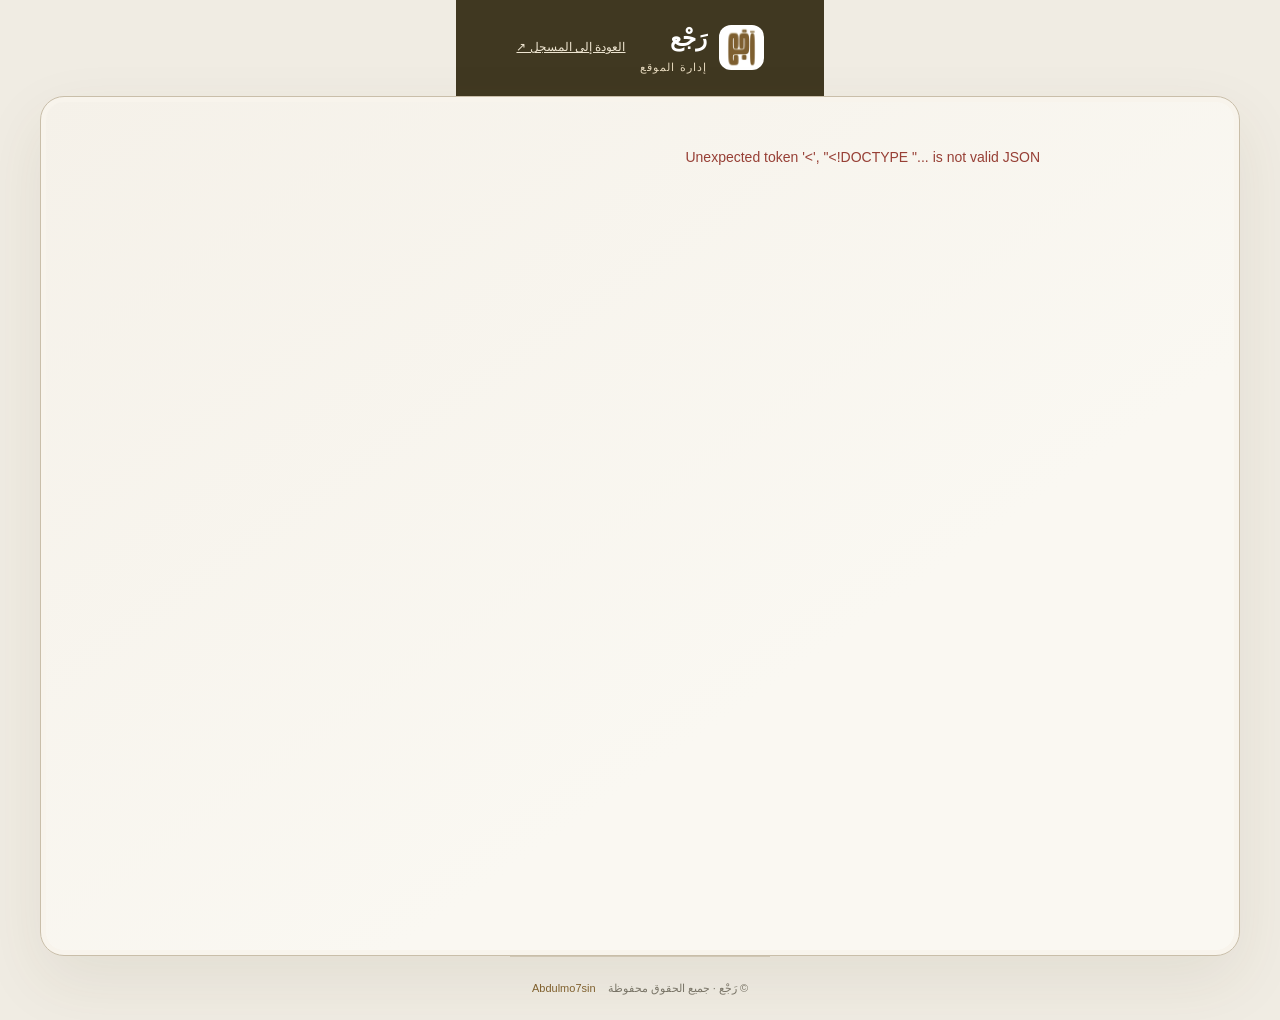
==== admin/index.html @ da1509fb "Add phone-based site-owner administration, controls and audit dashboard" ====
<!doctype html><html lang="ar" dir="rtl"><head><meta charset="utf-8"><meta name="viewport" content="width=device-width,initial-scale=1"><meta name="robots" content="noindex,nofollow"><meta name="referrer" content="no-referrer"><meta name="theme-color" content="#403821"><title>إدارة رَجْع</title><link rel="icon" href="/icon.svg?v=27"><link rel="stylesheet" href="/admin/admin.css?v=27"><script src="/admin/admin.js?v=27" defer></script></head><body>
<header><a class="brand" href="/"><img src="/assets/raja-logo.jpeg" alt="رَجْع" width="45" height="45"><span>رَجْع<small>إدارة الموقع</small></span></a><a class="home" href="/">العودة إلى المسجل ↗</a></header>
<main>
<section id="auth" class="auth card" hidden><span class="eyebrow">مساحة الإدارة</span><h1 id="authTitle">مرحبًا بعودتك</h1><p id="authIntro">أدخل رقم جوالك وكلمة المرور للوصول إلى لوحة الإدارة.</p><form id="loginForm"><label>رقم الجوال<input id="phone" type="tel" dir="ltr" autocomplete="username" placeholder="05XXXXXXXX" required maxlength="20"></label><label id="activationLabel" hidden>رمز التفعيل الخاص<input id="activation" type="password" dir="ltr" autocomplete="off" maxlength="43"></label><label id="recoveryLabel" hidden>رمز الاستعادة<input id="recovery" dir="ltr" autocomplete="off" maxlength="32"></label><label><span id="passwordLabel">كلمة المرور</span><input id="password" type="password" autocomplete="current-password" required maxlength="128"></label><label id="confirmLabel" hidden>تأكيد كلمة المرور<input id="confirmPassword" type="password" autocomplete="new-password" maxlength="128"></label><button id="loginSubmit" type="submit">تسجيل الدخول</button></form><div class="links"><button id="activateMode" class="link" type="button">لدي رابط تفعيل</button><button id="recoverMode" class="link" type="button">استعادة الدخول</button><button id="loginMode" class="link" type="button" hidden>تسجيل الدخول</button></div><small>حساب إدارة مستقل · لا تُرسل رموز SMS من هذه الصفحة</small></section>
<section id="recoveryPanel" class="auth card" hidden><h1>احفظ رمز الاستعادة</h1><p>يظهر مرة واحدة. احتفظ به لاستعادة الدخول إذا نسيت كلمة المرور.</p><input id="recoveryCode" readonly dir="ltr"><button id="saveRecovery" type="button">تنزيل رمز الاستعادة</button><button id="continue" class="secondary" type="button">متابعة إلى لوحة الإدارة</button></section>
<div id="dashboard" hidden><div class="heading"><div><span class="eyebrow">لوحة التحكم</span><h1>كل ما يخص رَجْع، في مكان واحد</h1><p id="welcome"></p></div><div class="actions"><button id="refresh" class="secondary" type="button">تحديث البيانات</button><button id="logout" class="secondary" type="button">تسجيل الخروج</button></div></div>
<nav aria-label="أقسام الإدارة"><button data-tab="overview" aria-current="page">نظرة عامة</button><button data-tab="users">المستخدمون</button><button data-tab="settings">إعدادات الموقع</button><button data-tab="services">الخدمات</button><button data-tab="audit">سجل العمليات</button><button data-tab="admins" id="adminsTab" hidden>المشرفون</button><button data-tab="security">حماية حسابي</button></nav>
<section data-panel="overview"><div id="stats" class="stats"></div><div class="grid"><article class="card"><span class="eyebrow">حالة الموقع</span><h2>مسجل بسيط. إدارة واضحة.</h2><p>إدارة الحسابات والإعدادات تعمل من الخادم. ملفات المقاطع والقوائم وتقدم الاستماع محفوظة على أجهزة أصحابها ولا تظهر في هذه اللوحة.</p><div class="tags"><span id="release" class="tag"></span><span class="tag">تخزين المقاطع على الجهاز</span></div></article><article class="card"><h2>أحدث العمليات</h2><div id="recent"></div></article></div></section>
<section data-panel="users" hidden><article class="card"><div class="section-head"><div><h2>حسابات المستخدمين</h2><p>إدارة الحسابات المسجّلة بالبريد وكلمة المرور.</p></div><button id="exportUsers" class="secondary" type="button">تصدير النتائج المعروضة</button></div><form id="searchForm" class="search"><input id="search" type="search" placeholder="ابحث بالاسم أو البريد" aria-label="البحث عن مستخدم" maxlength="100"><button>بحث</button></form><div class="table-wrap"><table><thead><tr><th>المستخدم</th><th>الحالة</th><th>الجلسات</th><th>تاريخ التسجيل</th><th>الإجراءات</th></tr></thead><tbody id="usersBody"></tbody></table></div><div class="pagination"><button id="previous" class="secondary" type="button">السابق</button><span id="usersCount"></span><button id="next" class="secondary" type="button">التالي</button></div><small>التعليق يمنع خدمات الحساب ويلغي جلساته، ولا يحذف الملفات المحفوظة على الجهاز.</small></article></section>
<section data-panel="settings" hidden><article class="card narrow"><h2>إعدادات الموقع</h2><form id="settingsForm"><label>عنوان الموقع في المتصفح<input id="siteTitle" required maxlength="60"></label><label>إعلان أعلى الموقع<textarea id="announcement" rows="3" maxlength="300" placeholder="اتركه فارغًا لإخفاء الإعلان"></textarea></label><label class="toggle"><input id="registrationOpen" type="checkbox"> السماح بإنشاء حسابات جديدة</label><label class="toggle"><input id="downloadsEnabled" type="checkbox"> تفعيل خدمة تنزيل الروابط</label><small>إيقاف التنزيل لا يوقف تشغيل ملفات المستخدم المحفوظة على جهازه.</small><button>حفظ الإعدادات</button></form></article></section>
<section data-panel="services" hidden><article class="card narrow"><span class="eyebrow">فحص مباشر</span><h2>الخدمات والاتصال</h2><p>تحقق من قاعدة البيانات واستجابة خادم تجهيز الوسائط.</p><button id="checkServices" type="button">فحص الخدمات الآن</button><div id="serviceResults" class="service-results"></div><small>قد يحتاج الخادم المجاني إلى الاستيقاظ من الخمول. نجاح الاتصال لا يضمن دعم كل روابط يوتيوب.</small></article></section>
<section data-panel="audit" hidden><article class="card"><h2>سجل العمليات الإدارية</h2><p>آخر 100 عملية، بأسماء منفذيها وتوقيتها.</p><div id="auditRows"></div></article></section>
<section data-panel="admins" hidden><article class="card"><h2>إدارة المشرفين</h2><p>مالك الموقع يدير صلاحيات المشرفين وروابط تفعيلهم. المشرف لا يستطيع إنشاء مشرف آخر.</p><form id="adminCreate" class="search"><input id="adminName" required maxlength="80" placeholder="اسم المشرف" aria-label="اسم المشرف"><input id="adminPhone" type="tel" dir="ltr" required placeholder="05XXXXXXXX" aria-label="جوال المشرف"><button>إضافة مشرف</button></form><div class="table-wrap"><table><thead><tr><th>المشرف</th><th>الصلاحية</th><th>الحالة</th><th>آخر دخول</th><th>الإجراءات</th></tr></thead><tbody id="adminsBody"></tbody></table></div></article></section>
<section data-panel="security" hidden><article class="card narrow"><h2>تغيير كلمة المرور</h2><p>تغييرها يلغي جلسات حساب الإدارة السابقة.</p><form id="changePassword"><label>كلمة المرور الحالية<input id="currentPassword" type="password" autocomplete="current-password" required maxlength="128"></label><label>كلمة المرور الجديدة<input id="newPassword" type="password" autocomplete="new-password" required minlength="12" maxlength="128"></label><label>تأكيد كلمة المرور الجديدة<input id="newPasswordConfirm" type="password" autocomplete="new-password" required minlength="12" maxlength="128"></label><small>استخدم 12 حرفًا على الأقل.</small><button>تحديث كلمة المرور</button></form></article></section>
</div><p id="status" class="status" role="status" aria-live="polite">جارٍ التحقق من جلسة الإدارة…</p>
<dialog id="inviteDialog"><h2>رابط تفعيل المشرف</h2><p>يُستخدم مرة واحدة، وتنتهي صلاحيته بعد 24 ساعة. يظهر الآن فقط.</p><input id="inviteLink" readonly dir="ltr"><div class="actions"><button id="copyInvite" type="button">نسخ الرابط</button><button id="closeInvite" class="secondary" type="button">إغلاق</button></div></dialog>
</main><footer>© رَجْع · جميع الحقوق محفوظة <strong dir="ltr">Abdulmo7sin</strong></footer></body></html>
---- admin/admin.css ----
@import url('/recorder.css?v=27');
:root{--ink:#302d25;--muted:#7a7568;--gold:#82612e;--line:#d9d0bf;--paper:#faf8f2}*{box-sizing:border-box}body{margin:0;background:#f0ece3;color:var(--ink);font-family:Tahoma,Arial,sans-serif;line-height:1.75;font-size:14px}body>header{background:#403821;color:#fff;display:flex;justify-content:space-between;align-items:center;padding:18px max(20px,calc((100vw - 1160px)/2));gap:15px}a{color:inherit}.brand{display:flex;align-items:center;gap:12px;text-decoration:none;font-size:23px;font-weight:bold}.brand img{border-radius:12px}.brand small{display:block;font-size:11px;font-weight:normal;letter-spacing:1px;color:#e6d9be}.home{font-size:12px;color:#eee5d1}body main{max-width:1200px;margin:0 auto;padding:36px 24px;display:block}h1,h2,p{margin:0 0 14px}h1{font-size:clamp(23px,3vw,31px);font-weight:600;line-height:1.5}h2{font-size:18px}p,small{color:var(--muted)}small{font-size:12px}.eyebrow{display:block;color:var(--gold);font-size:11px;letter-spacing:1px;margin-bottom:8px}.card{background:var(--paper);border:1px solid var(--line);border-radius:20px;padding:26px;margin:0 0 20px;box-shadow:0 8px 24px #40382105}.auth{max-width:430px;margin:30px auto}.narrow{max-width:650px}form{display:grid;gap:16px}label{display:grid;gap:5px;font-size:13px}input,textarea,button{font:inherit}input:not([type=checkbox]),textarea{width:100%;min-width:0;max-width:100%;border:1px solid var(--line);border-radius:10px;padding:10px 12px;background:white;color:var(--ink)}input:focus,textarea:focus{outline:2px solid #b69559;outline-offset:2px}button{cursor:pointer;border:1px solid var(--gold);border-radius:10px;padding:9px 17px;color:#fff;background:var(--gold);line-height:1.7;min-height:42px}button:hover{filter:brightness(.96)}button:disabled{opacity:.45;cursor:wait}.secondary{background:transparent;color:var(--gold);border-color:var(--line)}.link{border:0;background:none;color:var(--gold);padding:3px;font-size:12px;min-height:35px}.links,.actions,.section-head,.heading,.pagination{display:flex;align-items:center;justify-content:space-between;gap:12px;flex-wrap:wrap}.links{margin:16px 0}.heading{margin-bottom:25px}.heading p{margin:0}.actions{justify-content:flex-start}nav{display:flex;gap:4px;overflow:auto;border-bottom:1px solid var(--line);padding-bottom:12px;margin-bottom:25px;scrollbar-width:thin}nav button{white-space:nowrap;background:transparent;color:var(--muted);border-color:transparent;padding:8px 14px;font-size:13px}nav button[aria-current=page]{background:#e4dbc8;color:#62481f;border-color:#d4c5a7}.stats{display:grid;grid-template-columns:repeat(4,1fr);gap:16px;margin-bottom:20px}.stat{background:var(--paper);border:1px solid var(--line);padding:20px;border-radius:16px}.stat span{color:var(--muted);display:block;font-size:12px}.stat strong{display:block;font-size:32px;font-weight:500;color:var(--gold);margin-top:4px}.grid{display:grid;grid-template-columns:1fr 1.1fr;gap:20px}.grid .card{margin:0}.tag{display:inline-block;border:1px solid var(--line);color:var(--gold);padding:4px 10px;border-radius:8px;font-size:11px}.tags{display:flex;gap:10px;flex-wrap:wrap;margin-top:25px}.table-wrap{overflow:auto;max-width:100%;margin:20px 0}table{border-collapse:collapse;width:100%;text-align:right;min-width:660px}th{font-size:11px;color:var(--muted);font-weight:normal;border-bottom:1px solid var(--line);padding:12px 10px}td{padding:14px 10px;border-bottom:1px solid #e9e3d8;vertical-align:middle;font-size:12px}td strong{font-size:13px;display:block}td small{display:block;direction:ltr;text-align:right}td button{padding:4px 9px;min-height:32px;font-size:11px;margin:3px}.search{display:flex;gap:10px;flex-wrap:wrap;margin-top:20px}.search input{flex:1 1 160px}.toggle{display:flex;align-items:center;gap:10px}.toggle input{width:18px;height:18px;accent-color:var(--gold)}.event{padding:12px 0;border-bottom:1px solid #e9e3d8;display:grid;grid-template-columns:1fr auto;gap:12px}.event strong{font-size:12px;display:block}.event small{display:block;font-size:11px;overflow-wrap:anywhere}.status{padding:12px 0;max-width:800px;margin:0 auto;color:var(--gold)}.status.error{color:#973f35}.service-results{margin:20px 0}.service-results p{border-bottom:1px solid var(--line);padding:12px 0}.pagination{font-size:12px;margin-bottom:20px}body>footer{display:flex;gap:12px;justify-content:center;flex-wrap:wrap;border-top:1px solid var(--line);padding:22px;color:var(--muted);font-size:11px}footer strong{color:var(--gold);font-weight:normal}dialog{border:1px solid var(--line);border-radius:18px;max-width:500px;width:calc(100% - 32px);padding:25px;background:var(--paper);color:var(--ink)}dialog::backdrop{background:#302d2566}dialog .actions{margin-top:18px}[hidden]{display:none!important}@media(max-width:700px){body main{padding:24px 16px}.card{padding:20px;border-radius:16px}.stats{grid-template-columns:1fr 1fr;gap:10px}.stat{padding:15px}.grid{grid-template-columns:1fr}.heading .actions{width:100%}.heading .actions button{flex:1}body>header{padding:14px 18px}.home{font-size:11px}.section-head{align-items:flex-start}.event{grid-template-columns:1fr}.event time{font-size:10px;color:var(--muted)}nav{margin-inline:-2px}.auth{margin:10px auto}.search button{flex-grow:1}}
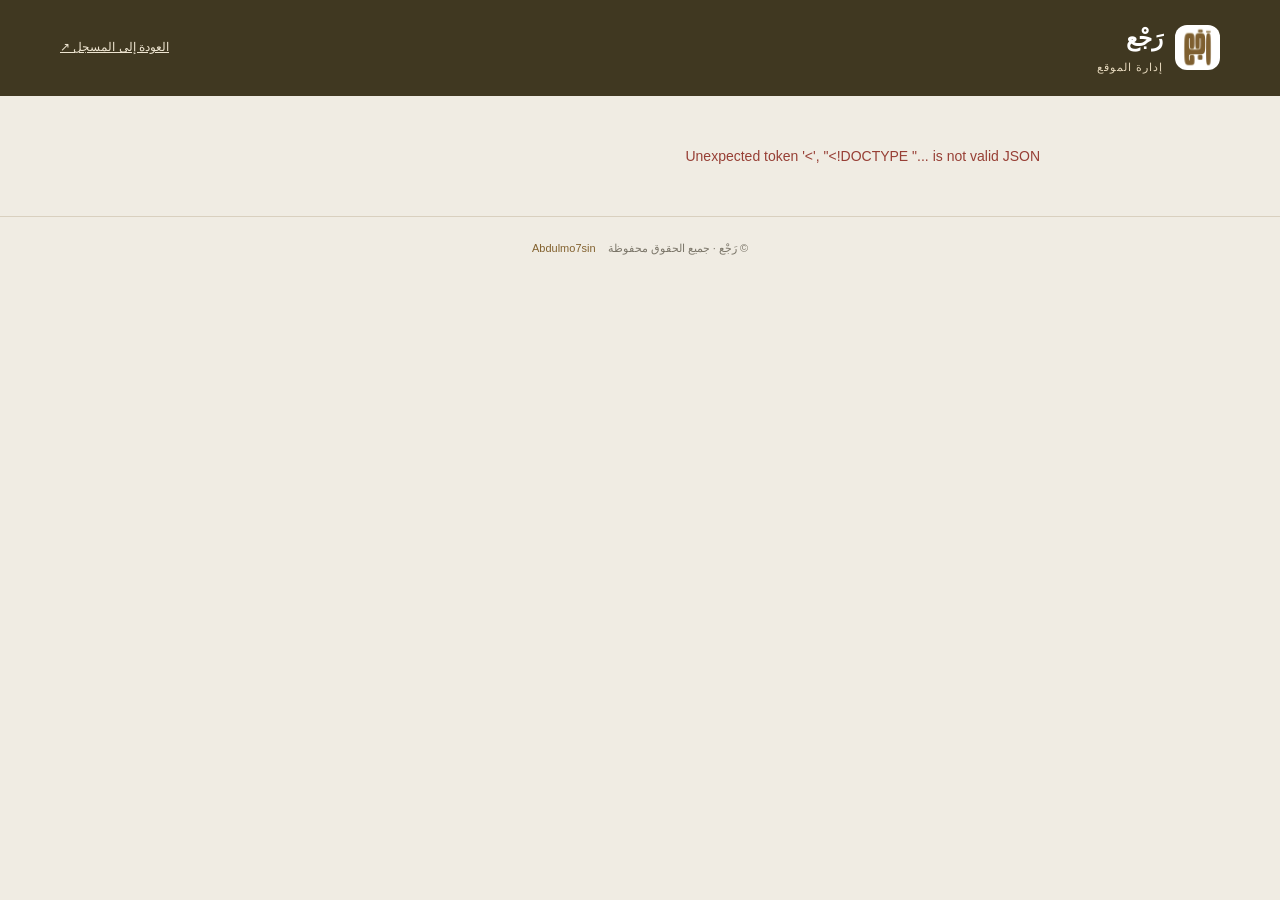
==== commit 3fdeb7ff: "Allow regular account registration, login and recovery by phone or email" ====
--- a/admin/index.html
+++ b/admin/index.html
@@ -1,4 +1,4 @@
-<!doctype html><html lang="ar" dir="rtl"><head><meta charset="utf-8"><meta name="viewport" content="width=device-width,initial-scale=1"><meta name="robots" content="noindex,nofollow"><meta name="referrer" content="no-referrer"><meta name="theme-color" content="#403821"><title>إدارة رَجْع</title><link rel="icon" href="/icon.svg?v=27"><link rel="stylesheet" href="/admin/admin.css?v=27"><script src="/admin/admin.js?v=27" defer></script></head><body>
+<!doctype html><html lang="ar" dir="rtl"><head><meta charset="utf-8"><meta name="viewport" content="width=device-width,initial-scale=1"><meta name="robots" content="noindex,nofollow"><meta name="referrer" content="no-referrer"><meta name="theme-color" content="#403821"><title>إدارة رَجْع</title><link rel="icon" href="/icon.svg?v=28"><link rel="stylesheet" href="/admin/admin.css?v=28"><script src="/admin/admin.js?v=28" defer></script></head><body>
 <header><a class="brand" href="/"><img src="/assets/raja-logo.jpeg" alt="رَجْع" width="45" height="45"><span>رَجْع<small>إدارة الموقع</small></span></a><a class="home" href="/">العودة إلى المسجل ↗</a></header>
 <main>
 <section id="auth" class="auth card" hidden><span class="eyebrow">مساحة الإدارة</span><h1 id="authTitle">مرحبًا بعودتك</h1><p id="authIntro">أدخل رقم جوالك وكلمة المرور للوصول إلى لوحة الإدارة.</p><form id="loginForm"><label>رقم الجوال<input id="phone" type="tel" dir="ltr" autocomplete="username" placeholder="05XXXXXXXX" required maxlength="20"></label><label id="activationLabel" hidden>رمز التفعيل الخاص<input id="activation" type="password" dir="ltr" autocomplete="off" maxlength="43"></label><label id="recoveryLabel" hidden>رمز الاستعادة<input id="recovery" dir="ltr" autocomplete="off" maxlength="32"></label><label><span id="passwordLabel">كلمة المرور</span><input id="password" type="password" autocomplete="current-password" required maxlength="128"></label><label id="confirmLabel" hidden>تأكيد كلمة المرور<input id="confirmPassword" type="password" autocomplete="new-password" maxlength="128"></label><button id="loginSubmit" type="submit">تسجيل الدخول</button></form><div class="links"><button id="activateMode" class="link" type="button">لدي رابط تفعيل</button><button id="recoverMode" class="link" type="button">استعادة الدخول</button><button id="loginMode" class="link" type="button" hidden>تسجيل الدخول</button></div><small>حساب إدارة مستقل · لا تُرسل رموز SMS من هذه الصفحة</small></section>
@@ -6,7 +6,7 @@
 <div id="dashboard" hidden><div class="heading"><div><span class="eyebrow">لوحة التحكم</span><h1>كل ما يخص رَجْع، في مكان واحد</h1><p id="welcome"></p></div><div class="actions"><button id="refresh" class="secondary" type="button">تحديث البيانات</button><button id="logout" class="secondary" type="button">تسجيل الخروج</button></div></div>
 <nav aria-label="أقسام الإدارة"><button data-tab="overview" aria-current="page">نظرة عامة</button><button data-tab="users">المستخدمون</button><button data-tab="settings">إعدادات الموقع</button><button data-tab="services">الخدمات</button><button data-tab="audit">سجل العمليات</button><button data-tab="admins" id="adminsTab" hidden>المشرفون</button><button data-tab="security">حماية حسابي</button></nav>
 <section data-panel="overview"><div id="stats" class="stats"></div><div class="grid"><article class="card"><span class="eyebrow">حالة الموقع</span><h2>مسجل بسيط. إدارة واضحة.</h2><p>إدارة الحسابات والإعدادات تعمل من الخادم. ملفات المقاطع والقوائم وتقدم الاستماع محفوظة على أجهزة أصحابها ولا تظهر في هذه اللوحة.</p><div class="tags"><span id="release" class="tag"></span><span class="tag">تخزين المقاطع على الجهاز</span></div></article><article class="card"><h2>أحدث العمليات</h2><div id="recent"></div></article></div></section>
-<section data-panel="users" hidden><article class="card"><div class="section-head"><div><h2>حسابات المستخدمين</h2><p>إدارة الحسابات المسجّلة بالبريد وكلمة المرور.</p></div><button id="exportUsers" class="secondary" type="button">تصدير النتائج المعروضة</button></div><form id="searchForm" class="search"><input id="search" type="search" placeholder="ابحث بالاسم أو البريد" aria-label="البحث عن مستخدم" maxlength="100"><button>بحث</button></form><div class="table-wrap"><table><thead><tr><th>المستخدم</th><th>الحالة</th><th>الجلسات</th><th>تاريخ التسجيل</th><th>الإجراءات</th></tr></thead><tbody id="usersBody"></tbody></table></div><div class="pagination"><button id="previous" class="secondary" type="button">السابق</button><span id="usersCount"></span><button id="next" class="secondary" type="button">التالي</button></div><small>التعليق يمنع خدمات الحساب ويلغي جلساته، ولا يحذف الملفات المحفوظة على الجهاز.</small></article></section>
+<section data-panel="users" hidden><article class="card"><div class="section-head"><div><h2>حسابات المستخدمين</h2><p>إدارة الحسابات المسجّلة بالجوال أو البريد وكلمة المرور.</p></div><button id="exportUsers" class="secondary" type="button">تصدير النتائج المعروضة</button></div><form id="searchForm" class="search"><input id="search" type="search" placeholder="ابحث بالاسم أو البريد أو الجوال" aria-label="البحث عن مستخدم" maxlength="100"><button>بحث</button></form><div class="table-wrap"><table><thead><tr><th>المستخدم</th><th>الحالة</th><th>الجلسات</th><th>تاريخ التسجيل</th><th>الإجراءات</th></tr></thead><tbody id="usersBody"></tbody></table></div><div class="pagination"><button id="previous" class="secondary" type="button">السابق</button><span id="usersCount"></span><button id="next" class="secondary" type="button">التالي</button></div><small>التعليق يمنع خدمات الحساب ويلغي جلساته، ولا يحذف الملفات المحفوظة على الجهاز.</small></article></section>
 <section data-panel="settings" hidden><article class="card narrow"><h2>إعدادات الموقع</h2><form id="settingsForm"><label>عنوان الموقع في المتصفح<input id="siteTitle" required maxlength="60"></label><label>إعلان أعلى الموقع<textarea id="announcement" rows="3" maxlength="300" placeholder="اتركه فارغًا لإخفاء الإعلان"></textarea></label><label class="toggle"><input id="registrationOpen" type="checkbox"> السماح بإنشاء حسابات جديدة</label><label class="toggle"><input id="downloadsEnabled" type="checkbox"> تفعيل خدمة تنزيل الروابط</label><small>إيقاف التنزيل لا يوقف تشغيل ملفات المستخدم المحفوظة على جهازه.</small><button>حفظ الإعدادات</button></form></article></section>
 <section data-panel="services" hidden><article class="card narrow"><span class="eyebrow">فحص مباشر</span><h2>الخدمات والاتصال</h2><p>تحقق من قاعدة البيانات واستجابة خادم تجهيز الوسائط.</p><button id="checkServices" type="button">فحص الخدمات الآن</button><div id="serviceResults" class="service-results"></div><small>قد يحتاج الخادم المجاني إلى الاستيقاظ من الخمول. نجاح الاتصال لا يضمن دعم كل روابط يوتيوب.</small></article></section>
 <section data-panel="audit" hidden><article class="card"><h2>سجل العمليات الإدارية</h2><p>آخر 100 عملية، بأسماء منفذيها وتوقيتها.</p><div id="auditRows"></div></article></section>
--- a/admin/admin.css
+++ b/admin/admin.css
@@ -1,2 +1 @@
-@import url('/recorder.css?v=27');
-:root{--ink:#302d25;--muted:#7a7568;--gold:#82612e;--line:#d9d0bf;--paper:#faf8f2}*{box-sizing:border-box}body{margin:0;background:#f0ece3;color:var(--ink);font-family:Tahoma,Arial,sans-serif;line-height:1.75;font-size:14px}body>header{background:#403821;color:#fff;display:flex;justify-content:space-between;align-items:center;padding:18px max(20px,calc((100vw - 1160px)/2));gap:15px}a{color:inherit}.brand{display:flex;align-items:center;gap:12px;text-decoration:none;font-size:23px;font-weight:bold}.brand img{border-radius:12px}.brand small{display:block;font-size:11px;font-weight:normal;letter-spacing:1px;color:#e6d9be}.home{font-size:12px;color:#eee5d1}body main{max-width:1200px;margin:0 auto;padding:36px 24px;display:block}h1,h2,p{margin:0 0 14px}h1{font-size:clamp(23px,3vw,31px);font-weight:600;line-height:1.5}h2{font-size:18px}p,small{color:var(--muted)}small{font-size:12px}.eyebrow{display:block;color:var(--gold);font-size:11px;letter-spacing:1px;margin-bottom:8px}.card{background:var(--paper);border:1px solid var(--line);border-radius:20px;padding:26px;margin:0 0 20px;box-shadow:0 8px 24px #40382105}.auth{max-width:430px;margin:30px auto}.narrow{max-width:650px}form{display:grid;gap:16px}label{display:grid;gap:5px;font-size:13px}input,textarea,button{font:inherit}input:not([type=checkbox]),textarea{width:100%;min-width:0;max-width:100%;border:1px solid var(--line);border-radius:10px;padding:10px 12px;background:white;color:var(--ink)}input:focus,textarea:focus{outline:2px solid #b69559;outline-offset:2px}button{cursor:pointer;border:1px solid var(--gold);border-radius:10px;padding:9px 17px;color:#fff;background:var(--gold);line-height:1.7;min-height:42px}button:hover{filter:brightness(.96)}button:disabled{opacity:.45;cursor:wait}.secondary{background:transparent;color:var(--gold);border-color:var(--line)}.link{border:0;background:none;color:var(--gold);padding:3px;font-size:12px;min-height:35px}.links,.actions,.section-head,.heading,.pagination{display:flex;align-items:center;justify-content:space-between;gap:12px;flex-wrap:wrap}.links{margin:16px 0}.heading{margin-bottom:25px}.heading p{margin:0}.actions{justify-content:flex-start}nav{display:flex;gap:4px;overflow:auto;border-bottom:1px solid var(--line);padding-bottom:12px;margin-bottom:25px;scrollbar-width:thin}nav button{white-space:nowrap;background:transparent;color:var(--muted);border-color:transparent;padding:8px 14px;font-size:13px}nav button[aria-current=page]{background:#e4dbc8;color:#62481f;border-color:#d4c5a7}.stats{display:grid;grid-template-columns:repeat(4,1fr);gap:16px;margin-bottom:20px}.stat{background:var(--paper);border:1px solid var(--line);padding:20px;border-radius:16px}.stat span{color:var(--muted);display:block;font-size:12px}.stat strong{display:block;font-size:32px;font-weight:500;color:var(--gold);margin-top:4px}.grid{display:grid;grid-template-columns:1fr 1.1fr;gap:20px}.grid .card{margin:0}.tag{display:inline-block;border:1px solid var(--line);color:var(--gold);padding:4px 10px;border-radius:8px;font-size:11px}.tags{display:flex;gap:10px;flex-wrap:wrap;margin-top:25px}.table-wrap{overflow:auto;max-width:100%;margin:20px 0}table{border-collapse:collapse;width:100%;text-align:right;min-width:660px}th{font-size:11px;color:var(--muted);font-weight:normal;border-bottom:1px solid var(--line);padding:12px 10px}td{padding:14px 10px;border-bottom:1px solid #e9e3d8;vertical-align:middle;font-size:12px}td strong{font-size:13px;display:block}td small{display:block;direction:ltr;text-align:right}td button{padding:4px 9px;min-height:32px;font-size:11px;margin:3px}.search{display:flex;gap:10px;flex-wrap:wrap;margin-top:20px}.search input{flex:1 1 160px}.toggle{display:flex;align-items:center;gap:10px}.toggle input{width:18px;height:18px;accent-color:var(--gold)}.event{padding:12px 0;border-bottom:1px solid #e9e3d8;display:grid;grid-template-columns:1fr auto;gap:12px}.event strong{font-size:12px;display:block}.event small{display:block;font-size:11px;overflow-wrap:anywhere}.status{padding:12px 0;max-width:800px;margin:0 auto;color:var(--gold)}.status.error{color:#973f35}.service-results{margin:20px 0}.service-results p{border-bottom:1px solid var(--line);padding:12px 0}.pagination{font-size:12px;margin-bottom:20px}body>footer{display:flex;gap:12px;justify-content:center;flex-wrap:wrap;border-top:1px solid var(--line);padding:22px;color:var(--muted);font-size:11px}footer strong{color:var(--gold);font-weight:normal}dialog{border:1px solid var(--line);border-radius:18px;max-width:500px;width:calc(100% - 32px);padding:25px;background:var(--paper);color:var(--ink)}dialog::backdrop{background:#302d2566}dialog .actions{margin-top:18px}[hidden]{display:none!important}@media(max-width:700px){body main{padding:24px 16px}.card{padding:20px;border-radius:16px}.stats{grid-template-columns:1fr 1fr;gap:10px}.stat{padding:15px}.grid{grid-template-columns:1fr}.heading .actions{width:100%}.heading .actions button{flex:1}body>header{padding:14px 18px}.home{font-size:11px}.section-head{align-items:flex-start}.event{grid-template-columns:1fr}.event time{font-size:10px;color:var(--muted)}nav{margin-inline:-2px}.auth{margin:10px auto}.search button{flex-grow:1}}
+:root{--ink:#302d25;--muted:#7a7568;--gold:#82612e;--line:#d9d0bf;--paper:#faf8f2}*{box-sizing:border-box}body{margin:0;background:#f0ece3;color:var(--ink);font-family:Tahoma,Arial,sans-serif;line-height:1.75;font-size:14px}body>header{background:#403821;color:#fff;display:flex;justify-content:space-between;align-items:center;padding:18px max(20px,calc((100vw - 1160px)/2));gap:15px}a{color:inherit}.brand{display:flex;align-items:center;gap:12px;text-decoration:none;font-size:23px;font-weight:bold}.brand img{border-radius:12px}.brand small{display:block;font-size:11px;font-weight:normal;letter-spacing:1px;color:#e6d9be}.home{font-size:12px;color:#eee5d1}body main{max-width:1200px;margin:0 auto;padding:36px 24px;display:block}h1,h2,p{margin:0 0 14px}h1{font-size:clamp(23px,3vw,31px);font-weight:600;line-height:1.5}h2{font-size:18px}p,small{color:var(--muted)}small{font-size:12px}.eyebrow{display:block;color:var(--gold);font-size:11px;letter-spacing:1px;margin-bottom:8px}.card{background:var(--paper);border:1px solid var(--line);border-radius:20px;padding:26px;margin:0 0 20px;box-shadow:0 8px 24px #40382105}.auth{max-width:430px;margin:30px auto}.narrow{max-width:650px}form{display:grid;gap:16px}label{display:grid;gap:5px;font-size:13px}input,textarea,button{font:inherit}input,textarea{font-size:16px}input:not([type=checkbox]),textarea{width:100%;min-width:0;max-width:100%;border:1px solid var(--line);border-radius:10px;padding:10px 12px;background:white;color:var(--ink)}input:focus,textarea:focus{outline:2px solid #b69559;outline-offset:2px}button{cursor:pointer;border:1px solid var(--gold);border-radius:10px;padding:9px 17px;color:#fff;background:var(--gold);line-height:1.7;min-height:42px}button:hover{filter:brightness(.96)}button:disabled{opacity:.45;cursor:wait}.secondary{background:transparent;color:var(--gold);border-color:var(--line)}.link{border:0;background:none;color:var(--gold);padding:3px;font-size:12px;min-height:35px}.links,.actions,.section-head,.heading,.pagination{display:flex;align-items:center;justify-content:space-between;gap:12px;flex-wrap:wrap}.links{margin:16px 0}.heading{margin-bottom:25px}.heading p{margin:0}.actions{justify-content:flex-start}nav{display:flex;gap:4px;overflow:auto;border-bottom:1px solid var(--line);padding-bottom:12px;margin-bottom:25px;scrollbar-width:thin}nav button{white-space:nowrap;background:transparent;color:var(--muted);border-color:transparent;padding:8px 14px;font-size:13px}nav button[aria-current=page]{background:#e4dbc8;color:#62481f;border-color:#d4c5a7}.stats{display:grid;grid-template-columns:repeat(4,1fr);gap:16px;margin-bottom:20px}.stat{background:var(--paper);border:1px solid var(--line);padding:20px;border-radius:16px}.stat span{color:var(--muted);display:block;font-size:12px}.stat strong{display:block;font-size:32px;font-weight:500;color:var(--gold);margin-top:4px}.grid{display:grid;grid-template-columns:1fr 1.1fr;gap:20px}.grid .card{margin:0}.tag{display:inline-block;border:1px solid var(--line);color:var(--gold);padding:4px 10px;border-radius:8px;font-size:11px}.tags{display:flex;gap:10px;flex-wrap:wrap;margin-top:25px}.table-wrap{overflow:auto;max-width:100%;margin:20px 0}table{border-collapse:collapse;width:100%;text-align:right;min-width:660px}th{font-size:11px;color:var(--muted);font-weight:normal;border-bottom:1px solid var(--line);padding:12px 10px}td{padding:14px 10px;border-bottom:1px solid #e9e3d8;vertical-align:middle;font-size:12px}td strong{font-size:13px;display:block}td small{display:block;direction:ltr;text-align:right}td button{padding:4px 9px;min-height:32px;font-size:11px;margin:3px}.search{display:flex;gap:10px;flex-wrap:wrap;margin-top:20px}.search input{flex:1 1 160px}.toggle{display:flex;align-items:center;gap:10px}.toggle input{width:18px;height:18px;accent-color:var(--gold)}.event{padding:12px 0;border-bottom:1px solid #e9e3d8;display:grid;grid-template-columns:1fr auto;gap:12px}.event strong{font-size:12px;display:block}.event small{display:block;font-size:11px;overflow-wrap:anywhere}.status{padding:12px 0;max-width:800px;margin:0 auto;color:var(--gold)}.status.error{color:#973f35}.service-results{margin:20px 0}.service-results p{border-bottom:1px solid var(--line);padding:12px 0}.pagination{font-size:12px;margin-bottom:20px}body>footer{display:flex;gap:12px;justify-content:center;flex-wrap:wrap;border-top:1px solid var(--line);padding:22px;color:var(--muted);font-size:11px}footer strong{color:var(--gold);font-weight:normal}dialog{border:1px solid var(--line);border-radius:18px;max-width:500px;width:calc(100% - 32px);padding:25px;background:var(--paper);color:var(--ink)}dialog::backdrop{background:#302d2566}dialog .actions{margin-top:18px}[hidden]{display:none!important}@media(max-width:700px){body main{padding:24px 16px}.card{padding:20px;border-radius:16px}.stats{grid-template-columns:1fr 1fr;gap:10px}.stat{padding:15px}.grid{grid-template-columns:1fr}.heading .actions{width:100%}.heading .actions button{flex:1}body>header{padding:14px 18px}.home{font-size:11px}.section-head{align-items:flex-start}.event{grid-template-columns:1fr}.event time{font-size:10px;color:var(--muted)}nav{margin-inline:-2px}.auth{margin:10px auto}.search button{flex-grow:1}}
